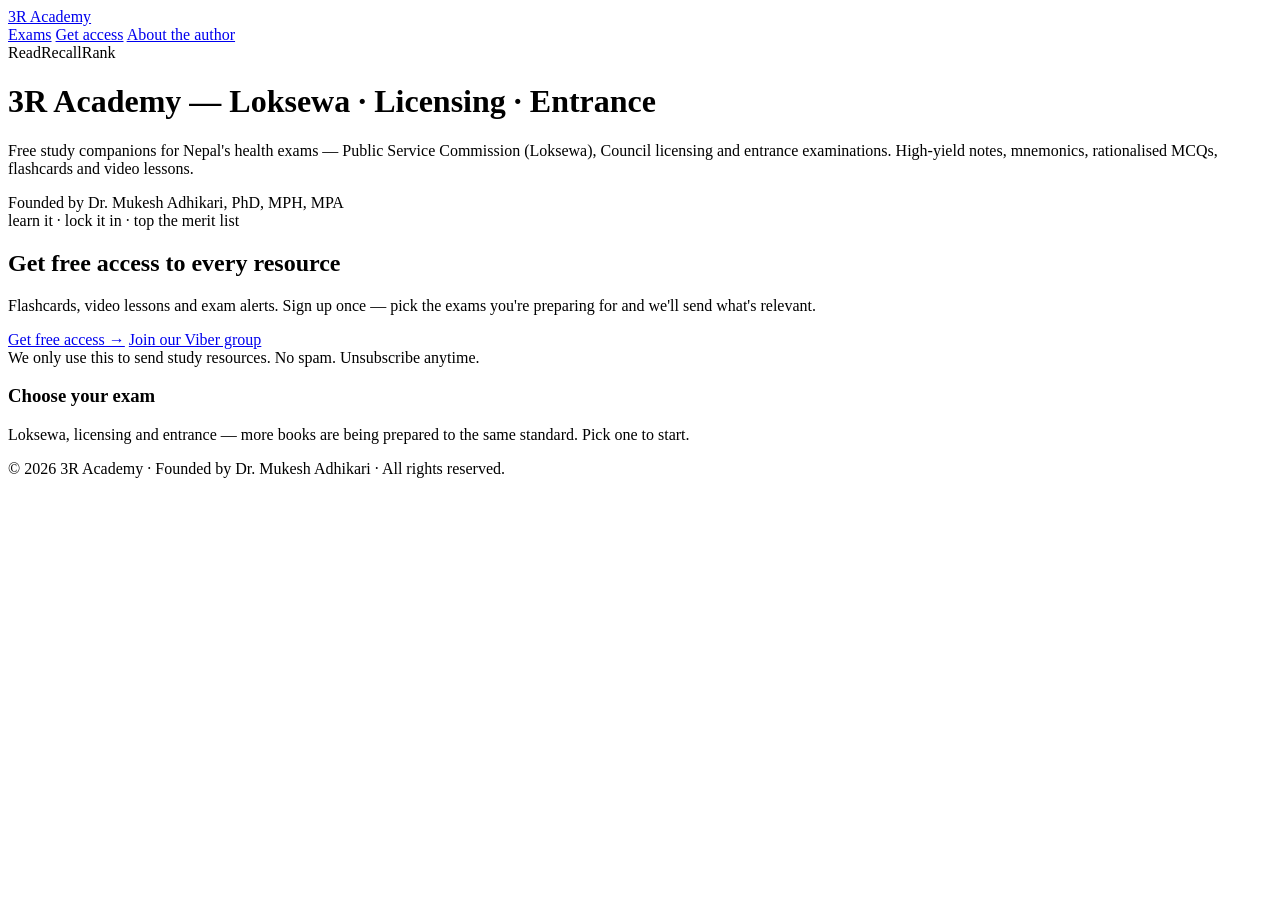
==== docs/index.html @ 44ab31ac "3R Academy — installable study app for Nepal's health exams (v1) An offline PWA (Loksewa · Licensing" ====
<!DOCTYPE html>
<html lang="en">
<head>
<meta charset="UTF-8">
<meta name="viewport" content="width=device-width, initial-scale=1.0">
<title>3R Academy — Loksewa, Licensing & Entrance · Dr. Mukesh Adhikari</title>
<meta name="theme-color" content="#16323d">
<link rel="manifest" href="/manifest.webmanifest">
<link rel="icon" href="/icons/favicon-64.png">
<link rel="apple-touch-icon" href="/icons/icon-192.png">
<meta name="apple-mobile-web-app-capable" content="yes">
<meta name="apple-mobile-web-app-status-bar-style" content="black-translucent">
<meta name="apple-mobile-web-app-title" content="3R Academy">
<link rel="stylesheet" href="/assets/app.css">
</head>
<body data-page="home">

<div class="topbar">
  <div class="wrap">
    <a class="brand" href="/">3R Academy</a>
    <nav>
      <a href="#exams">Exams</a>
      <a href="#signup">Get access</a>
      <a href="https://mukeshadhikari.com" target="_blank" rel="noopener">About the author</a>
    </nav>
  </div>
</div>

<header class="hero">
  <div class="wrap">
    <div class="threeR"><span class="r1">Read</span><span class="r2">Recall</span><span class="r3">Rank</span></div>
    <h1>3R Academy — Loksewa · Licensing · Entrance</h1>
    <p class="lead">Free study companions for Nepal's health exams — Public Service Commission (Loksewa), Council licensing and entrance examinations. High-yield notes, mnemonics, rationalised MCQs, flashcards and video lessons.</p>
    <span class="byline">Founded by Dr. Mukesh Adhikari, PhD, MPH, MPA</span>
    <div class="tag">learn it · lock it in · top the merit list</div>
  </div>
</header>

<div class="wrap">

  <div class="signup" id="signup">
    <h2>Get free access to every resource</h2>
    <p>Flashcards, video lessons and exam alerts. Sign up once — pick the exams you're preparing for and we'll send what's relevant.</p>
    <div class="su-actions">
      <a class="btn-get" href="https://forms.gle/f8mLCm8AzpxLduTV6" target="_blank" rel="noopener">Get free access →</a>
      <a class="btn-viber" id="viberBtn" href="REPLACE_WITH_VIBER_LINK" target="_blank" rel="noopener">Join our Viber group</a>
    </div>
    <div class="note">We only use this to send study resources. No spam. Unsubscribe anytime.</div>
  </div>

  <section id="exams">
    <div class="sechead"><h3>Choose your exam</h3></div>
    <p class="lead2">Loksewa, licensing and entrance — more books are being prepared to the same standard. Pick one to start.</p>
    <div class="filters" id="examFilter"></div>
    <div class="exams" id="examGrid"></div>
  </section>

  <footer>© 2026 3R Academy · Founded by Dr. Mukesh Adhikari · All rights reserved.</footer>
</div>

<script src="/assets/app.js"></script>
</body>
</html>
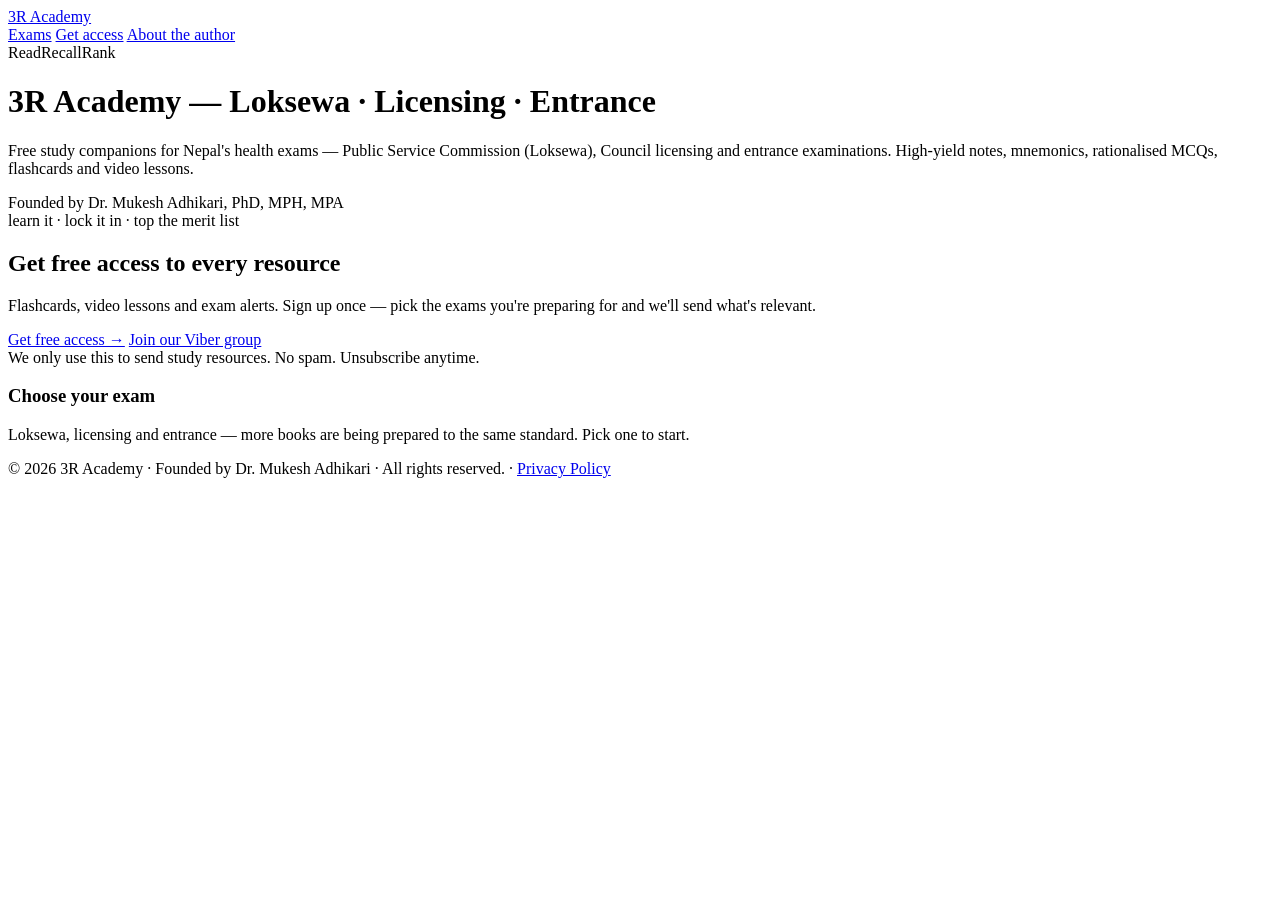
==== commit 9db7c48d: "Add privacy policy page + Play Store listing copy - docs/privacy.html (public privacy policy for the" ====
--- a/docs/index.html
+++ b/docs/index.html
@@ -55,7 +55,7 @@
     <div class="exams" id="examGrid"></div>
   </section>
 
-  <footer>© 2026 3R Academy · Founded by Dr. Mukesh Adhikari · All rights reserved.</footer>
+  <footer>© 2026 3R Academy · Founded by Dr. Mukesh Adhikari · All rights reserved. · <a href="/privacy.html">Privacy Policy</a></footer>
 </div>
 
 <script src="/assets/app.js"></script>
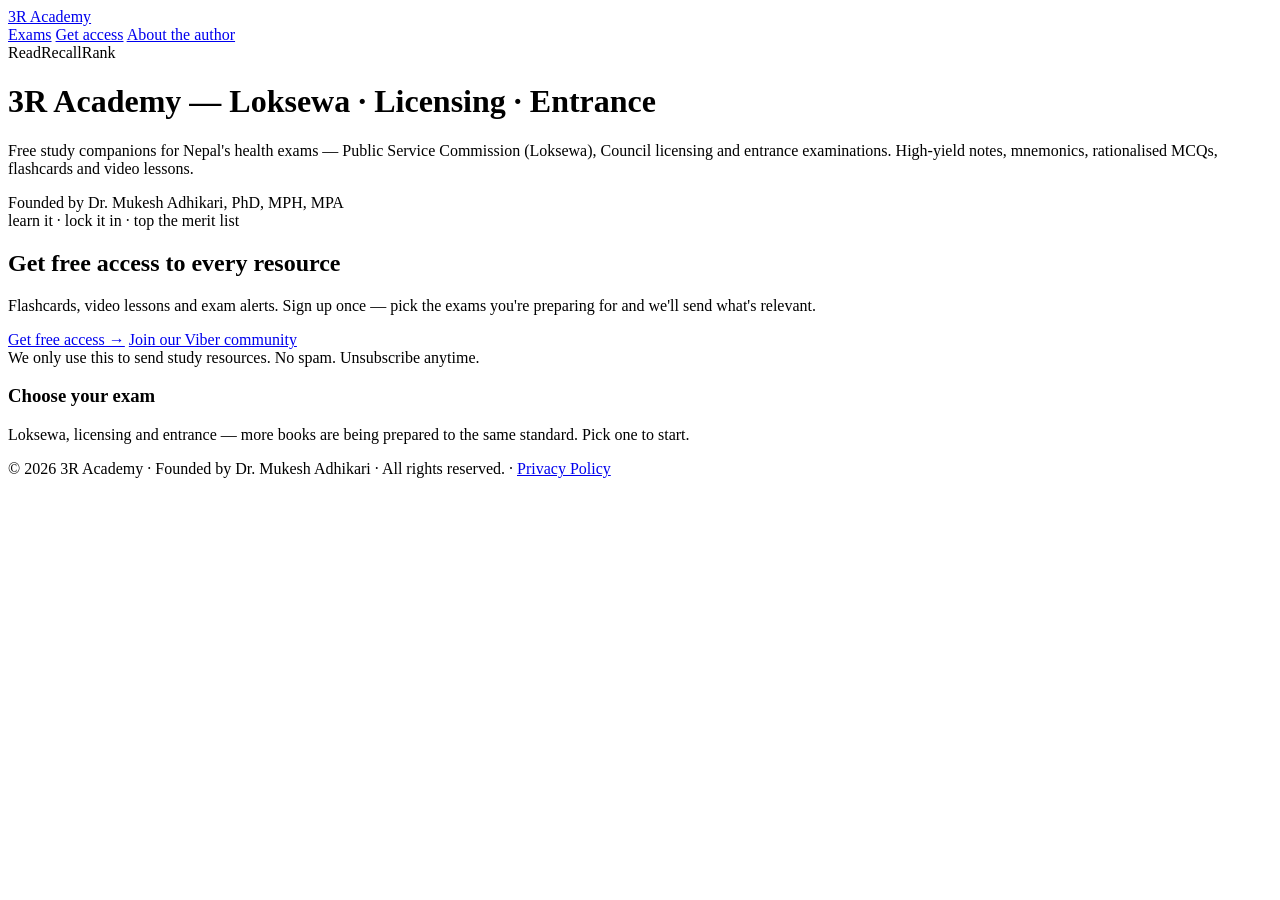
==== commit e9820468: "Wire live Viber community link into 'Join our Viber' buttons + relabel to community SW cache -> 3r-v" ====
--- a/docs/index.html
+++ b/docs/index.html
@@ -5,6 +5,7 @@
 <meta name="viewport" content="width=device-width, initial-scale=1.0">
 <title>3R Academy — Loksewa, Licensing & Entrance · Dr. Mukesh Adhikari</title>
 <meta name="theme-color" content="#16323d">
+<script>(function(){try{var t=localStorage.getItem("theme");if(t!=="light"&&t!=="dark")t=matchMedia("(prefers-color-scheme:dark)").matches?"dark":"light";document.documentElement.setAttribute("data-theme",t);}catch(e){}})();</script>
 <link rel="manifest" href="/manifest.webmanifest">
 <link rel="icon" href="/icons/favicon-64.png">
 <link rel="apple-touch-icon" href="/icons/icon-192.png">
@@ -43,7 +44,7 @@
     <p>Flashcards, video lessons and exam alerts. Sign up once — pick the exams you're preparing for and we'll send what's relevant.</p>
     <div class="su-actions">
       <a class="btn-get" href="https://forms.gle/f8mLCm8AzpxLduTV6" target="_blank" rel="noopener">Get free access →</a>
-      <a class="btn-viber" id="viberBtn" href="REPLACE_WITH_VIBER_LINK" target="_blank" rel="noopener">Join our Viber group</a>
+      <a class="btn-viber" id="viberBtn" href="https://invite.viber.com/?g=yUrzbhUDzVYBh3OexP8LKVIs15l1AWBg" target="_blank" rel="noopener">Join our Viber community</a>
     </div>
     <div class="note">We only use this to send study resources. No spam. Unsubscribe anytime.</div>
   </div>
@@ -58,6 +59,9 @@
   <footer>© 2026 3R Academy · Founded by Dr. Mukesh Adhikari · All rights reserved. · <a href="/privacy.html">Privacy Policy</a></footer>
 </div>
 
+<script src="/assets/config.js"></script>
+<script src="/assets/supabase.js"></script>
+<script src="/assets/auth.js"></script>
 <script src="/assets/app.js"></script>
 </body>
 </html>
